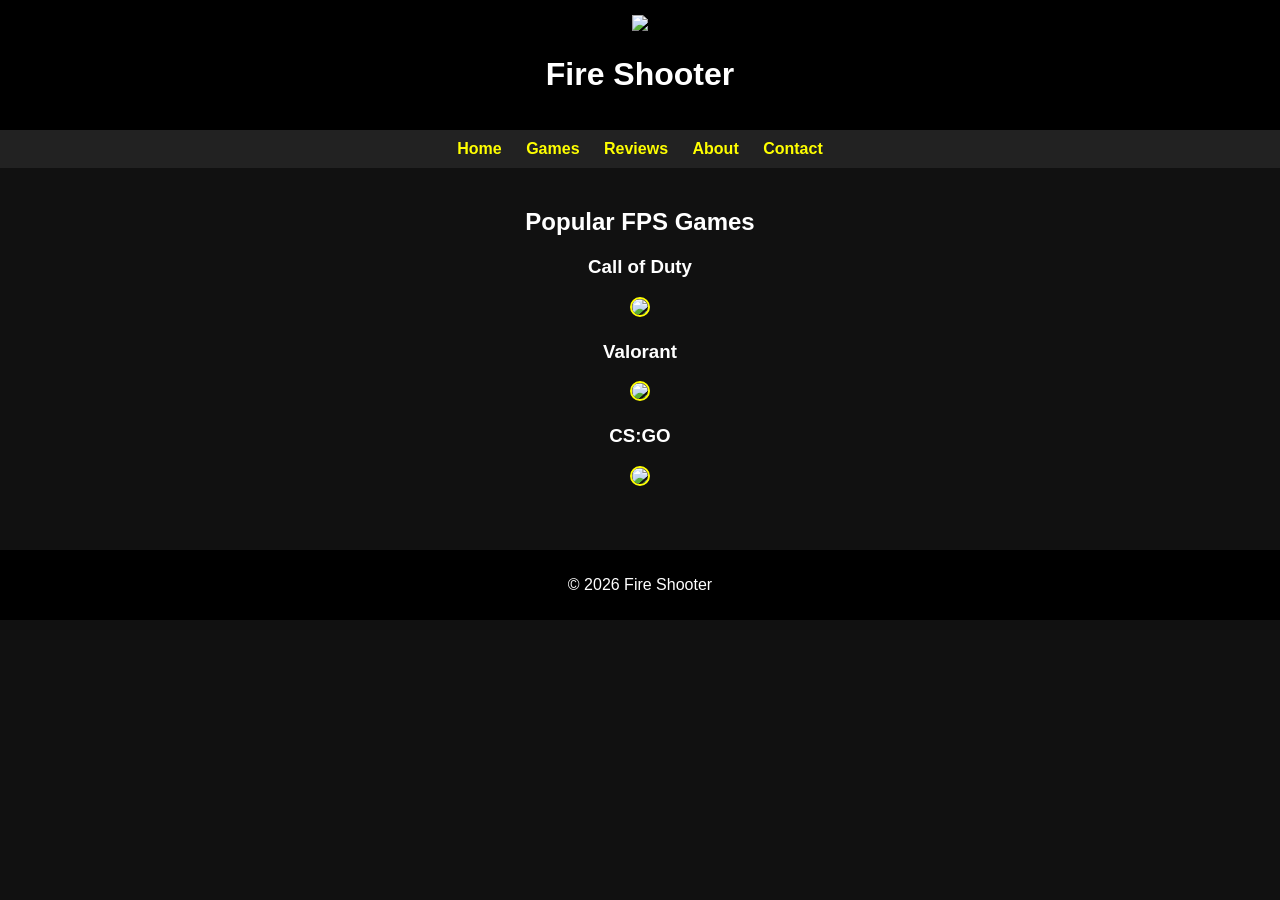
==== fireshooter.html @ 1fa65dd5 "Add files via upload" ====
<!DOCTYPE html>
<html>
<head>
    <title>Games - Fire Shooter</title>
    <link rel="stylesheet" href="fireshooter.css">
</head>
<body>

<header>
    <img src="logo.png">
    <h1>Fire Shooter</h1>
</header>

<nav>
    <a href="gamehome.html">Home</a>
    <a href="fireshooter.html">Games</a>
    <a href="reviews.html">Reviews</a>
    <a href="about.html">About</a>
    <a href="contact.html">Contact</a>
</nav>

<section>
    <h2>Popular FPS Games</h2>
    
    <div>
        <h3>Call of Duty</h3>
      <img src="cod.png" width="250">
    </div>

    <div>
        <h3>Valorant</h3>
      <img src="valorant.png" width="250">
    </div>

    <div>
        <h3>CS:GO</h3>
      <img src="csgo.png" width="250">
    </div>
    
    
</section>

<footer>
    <p>© 2026 Fire Shooter</p>
</footer>

</body>
</html>
---- fireshooter.css ----
body {
    margin: 0;
    font-family: Arial, sans-serif;
    background-color: #111;
    color: white;
}

header {
    background: black;
    padding: 15px;
    text-align: center;
}

header img {
    width: 100px;
}

nav {
    background: #222;
    padding: 10px;
    text-align: center;
}

nav a {
    color: yellow;
    margin: 10px;
    text-decoration: none;
    font-weight: bold;
}

nav a:hover {
    color: orange;
}

section {
    padding: 20px;
    text-align: center;
}

footer {
    background: black;
    padding: 10px;
    text-align: center;
    margin-top: 20px;
}

section div {
    margin: 20px;
}

section img {
    border-radius: 10px;
    border: 2px solid yellow;
}

video {
    margin-top: 20px;
    border: 2px solid yellow;
    border-radius: 10px;
}
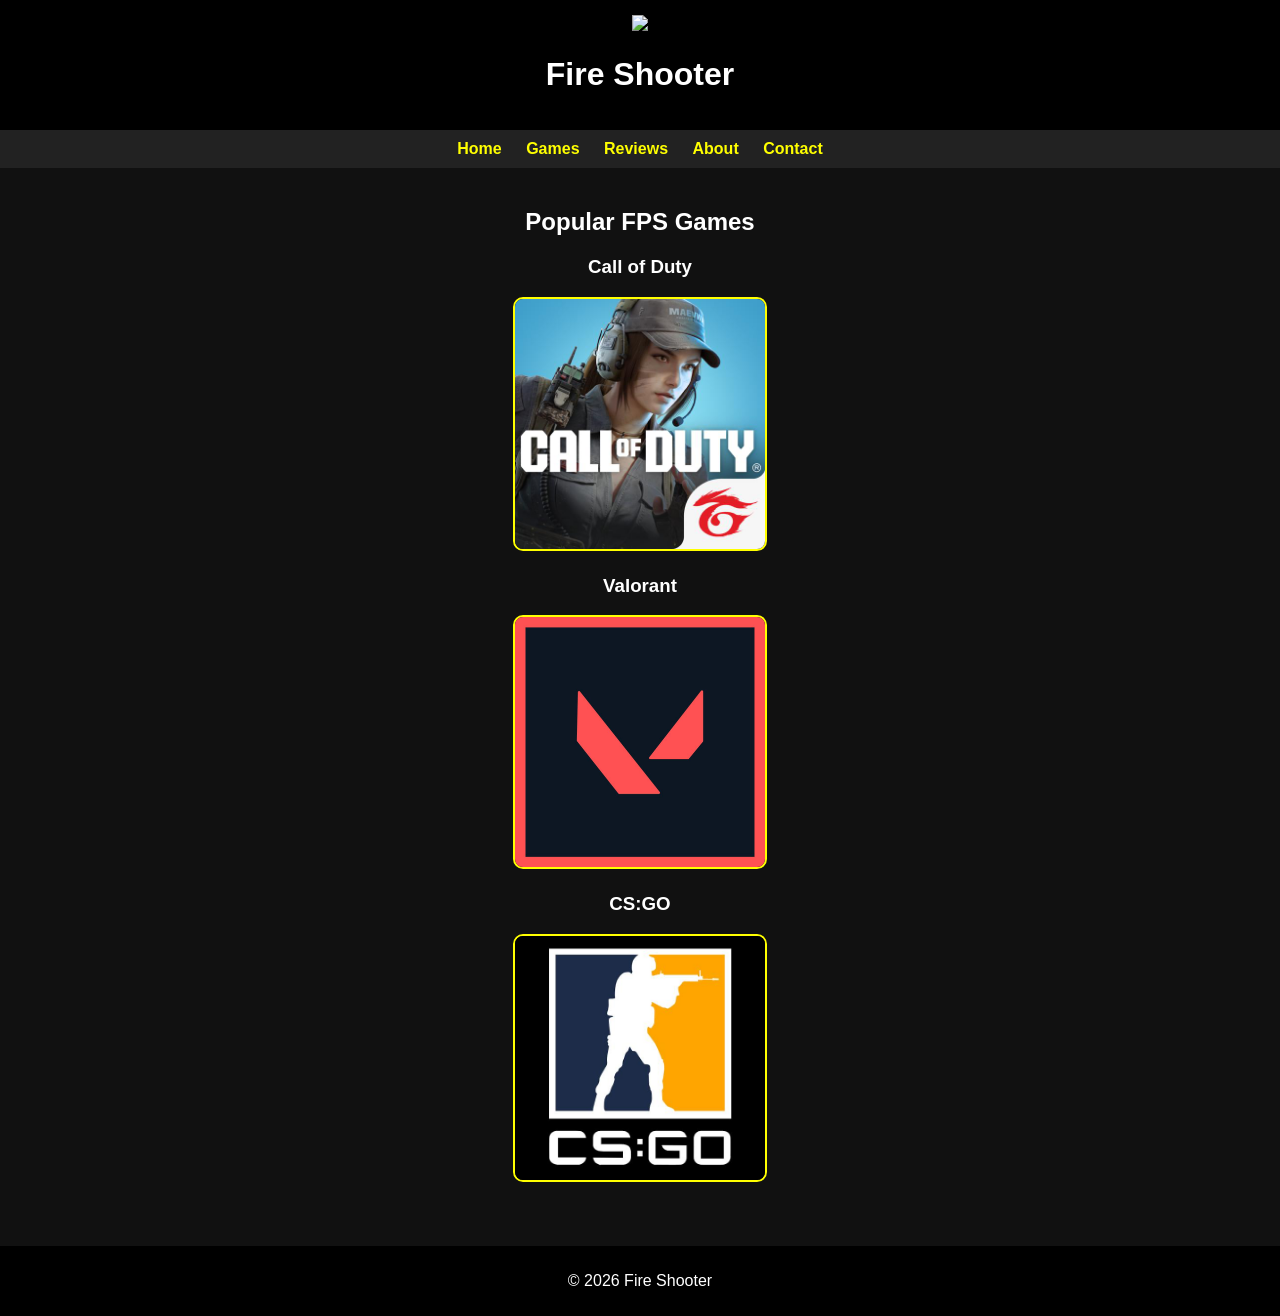
==== commit 1823bd2d: "Add files via upload" ====
--- a/fireshooter.html
+++ b/fireshooter.html
@@ -12,7 +12,7 @@
 </header>
 
 <nav>
-    <a href="gamehome.html">Home</a>
+    <a href="index.html">Home</a>
     <a href="fireshooter.html">Games</a>
     <a href="reviews.html">Reviews</a>
     <a href="about.html">About</a>
